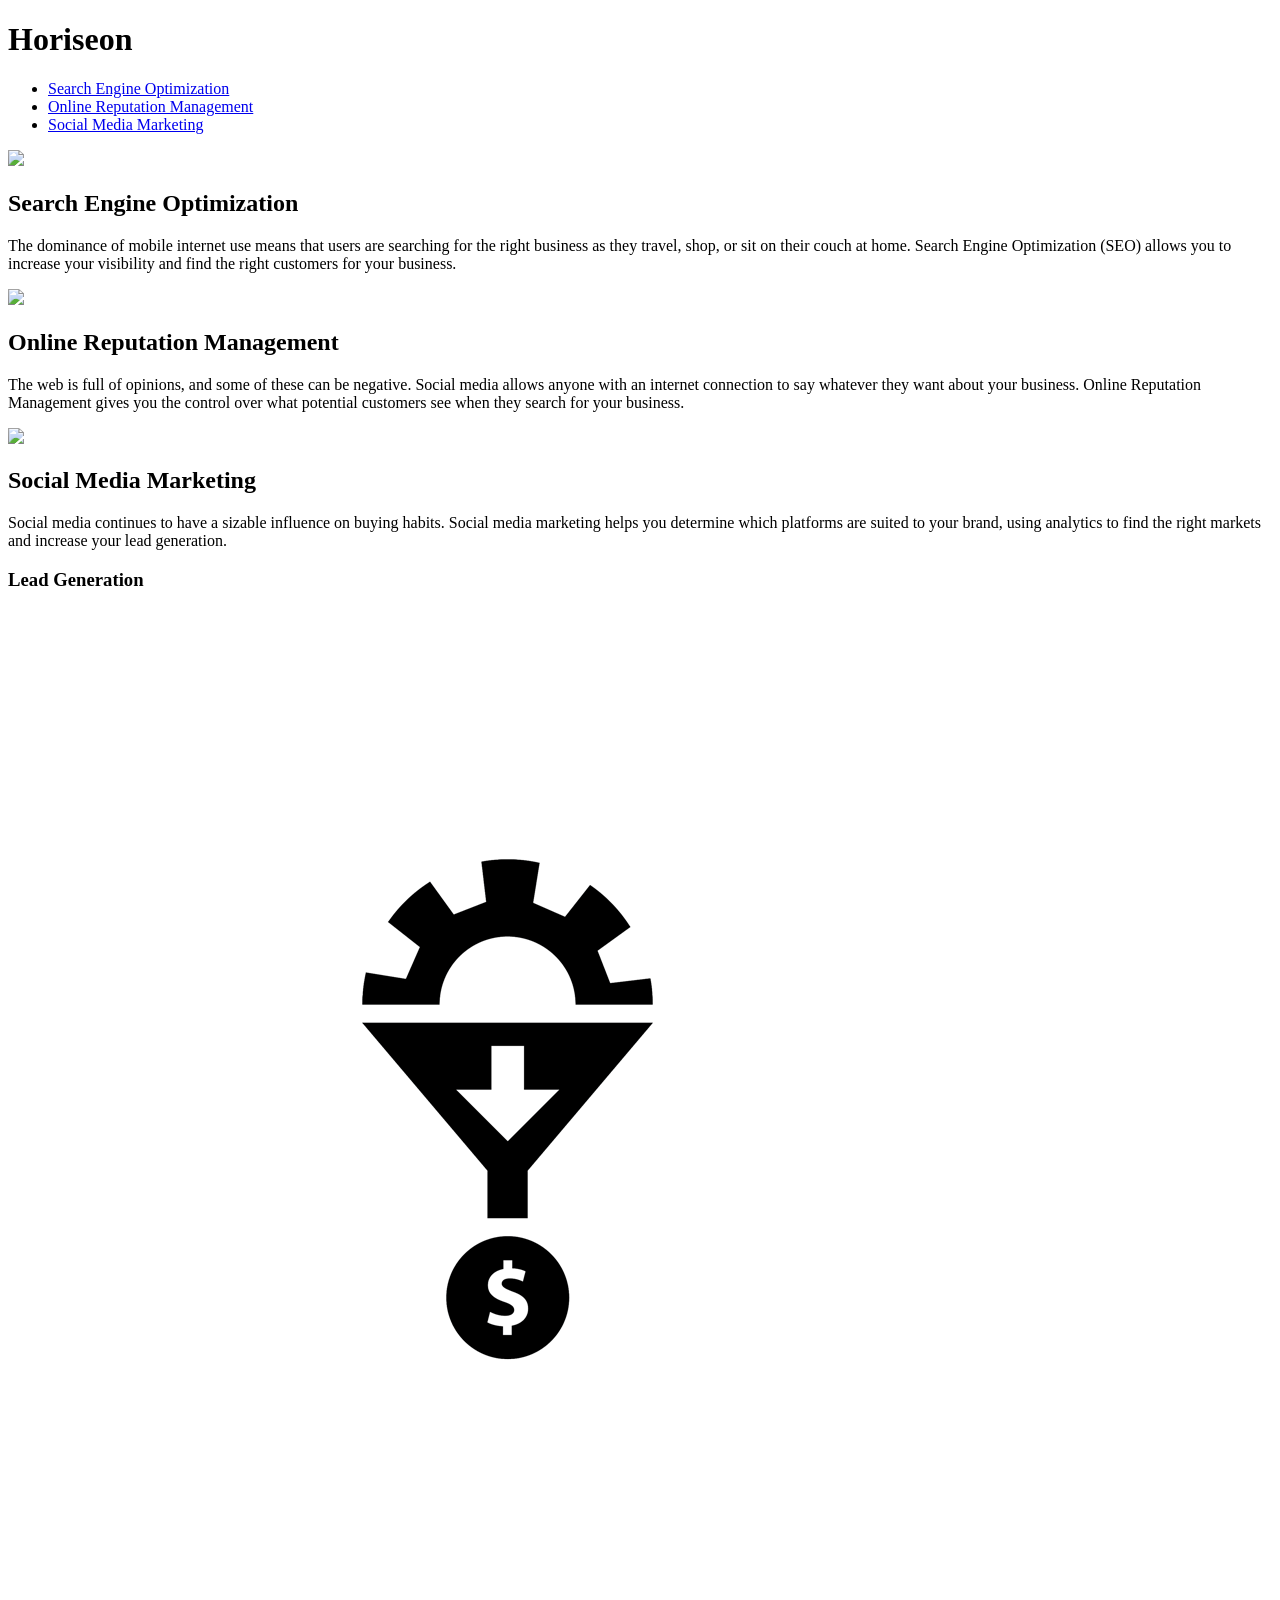
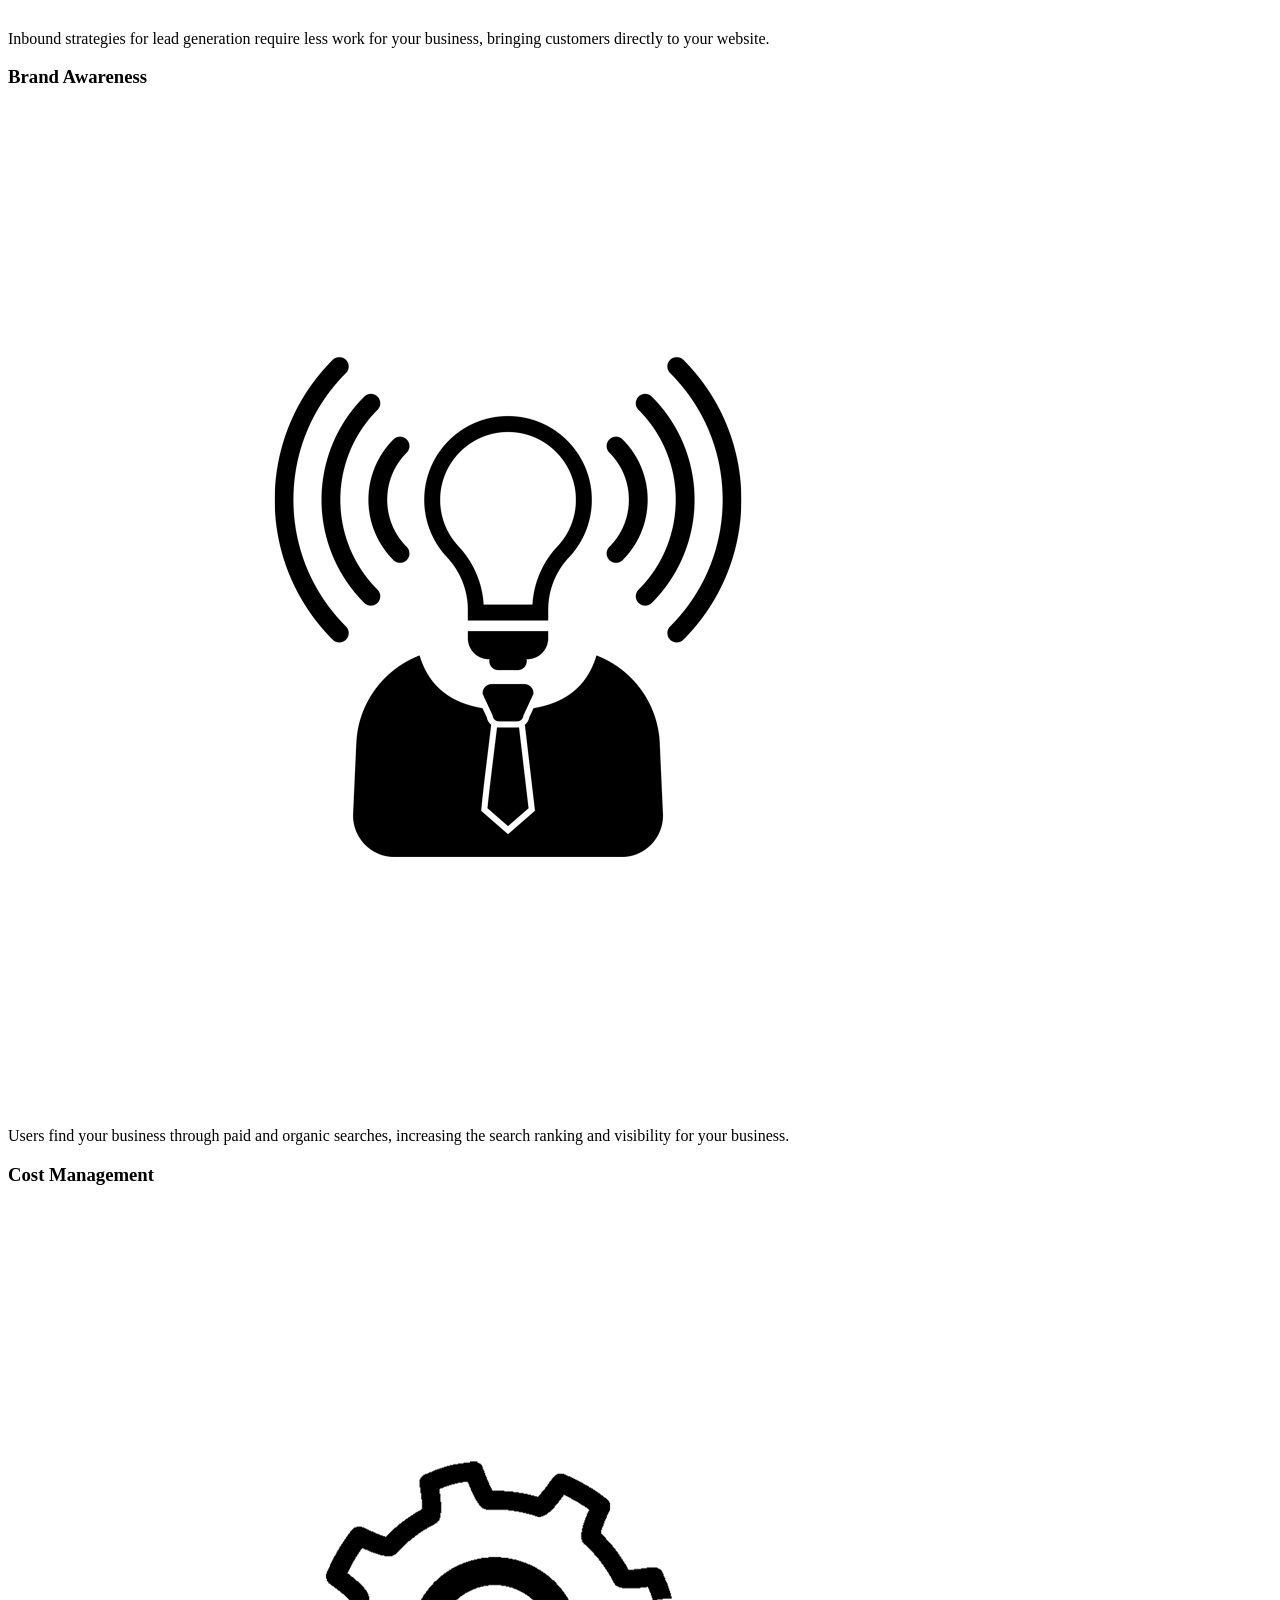
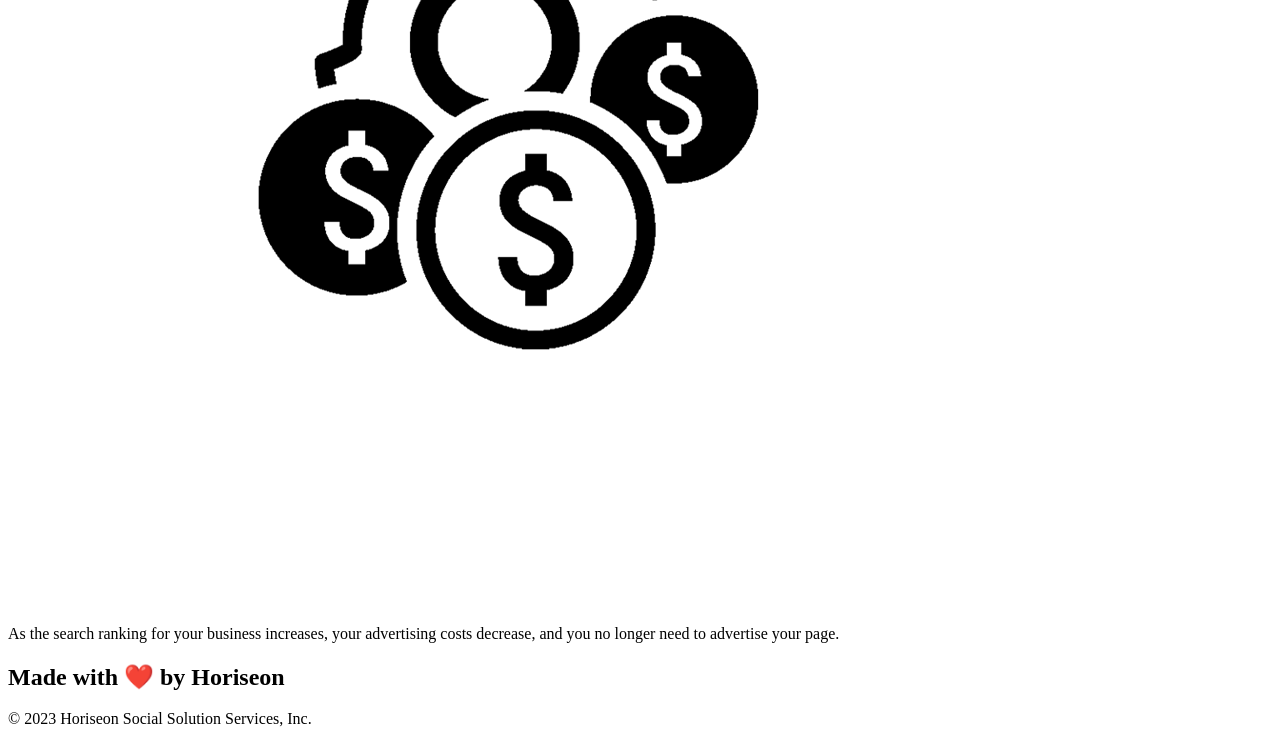
==== Develop/index.html @ 071df72b "add section 2, aside, footer" ====
<!DOCTYPE html>
<html lang="en-us">

<head>
    <meta charset="UTF-8" />
    <link rel="stylesheet" href="./assets/css/style.css">
    <title>website</title>
</head>

<body>
    <header class="header">
        <h1>Hori<span class="seo">seo</span>n</h1>
        <div>
            <ul>
                <li>
                    <a href="#search-engine-optimization">Search Engine Optimization</a>
                </li>
                <li>
                    <a href="#online-reputation-management">Online Reputation Management</a>
                </li>
                <li>
                    <a href="#social-media-marketing">Social Media Marketing</a>
                </li>
            </ul>
        </div>
    </header>
    <div class="hero"></div>
    <section class="content">
        <article class="search-engine-optimization">
            <img src="./assets/images/search-engine-optimization.jpg" class="float-left" />
            <h2>Search Engine Optimization</h2>
            <p>
                The dominance of mobile internet use means that users are searching for the right business as they travel, shop, or sit on their couch at home. Search Engine Optimization (SEO) allows you to increase your visibility and find the right customers for your business.
            </p>
        </article>
        <article id="online-reputation-management" class="online-reputation-management">
            <img src="./assets/images/online-reputation-management.jpg" class="float-right" />
            <h2>Online Reputation Management</h2>
            <p>
                The web is full of opinions, and some of these can be negative. Social media allows anyone with an internet connection to say whatever they want about your business. Online Reputation Management gives you the control over what potential customers see when they search for your business.
            </p>
        </article>
        <article id="social-media-marketing" class="social-media-marketing">
            <img src="./assets/images/social-media-marketing.jpg" class="float-left" />
            <h2>Social Media Marketing</h2>
            <p>
                Social media continues to have a sizable influence on buying habits. Social media marketing helps you determine which platforms are suited to your brand, using analytics to find the right markets and increase your lead generation.
            </p>
        </article>
    </section>
    <section class="benefits">
        <aside class="benefit-lead">
            <h3>Lead Generation</h3>
            <img src="./assets/images/lead-generation.png" />
            <p>
                Inbound strategies for lead generation require less work for your business, bringing customers directly to your website.
            </p>
        </aside>
        <aside class="benefit-brand">
            <h3>Brand Awareness</h3>
            <img src="./assets/images/brand-awareness.png" />
            <p>
                Users find your business through paid and organic searches, increasing the search ranking and visibility for your business.
            </p>
        </aside>
        <aside class="benefit-cost">
            <h3>Cost Management</h3>
            <img src="./assets/images/cost-management.png" />
            <p>
                As the search ranking for your business increases, your advertising costs decrease, and you no longer need to advertise your page.
            </p>
        </aside>
    </section>
    <footer class="footer">
        <h2>Made with ❤️️ by Horiseon</h2>
        <p>
            &copy; 2023 Horiseon Social Solution Services, Inc.
        </p>
    </footer>
</body>

</html>
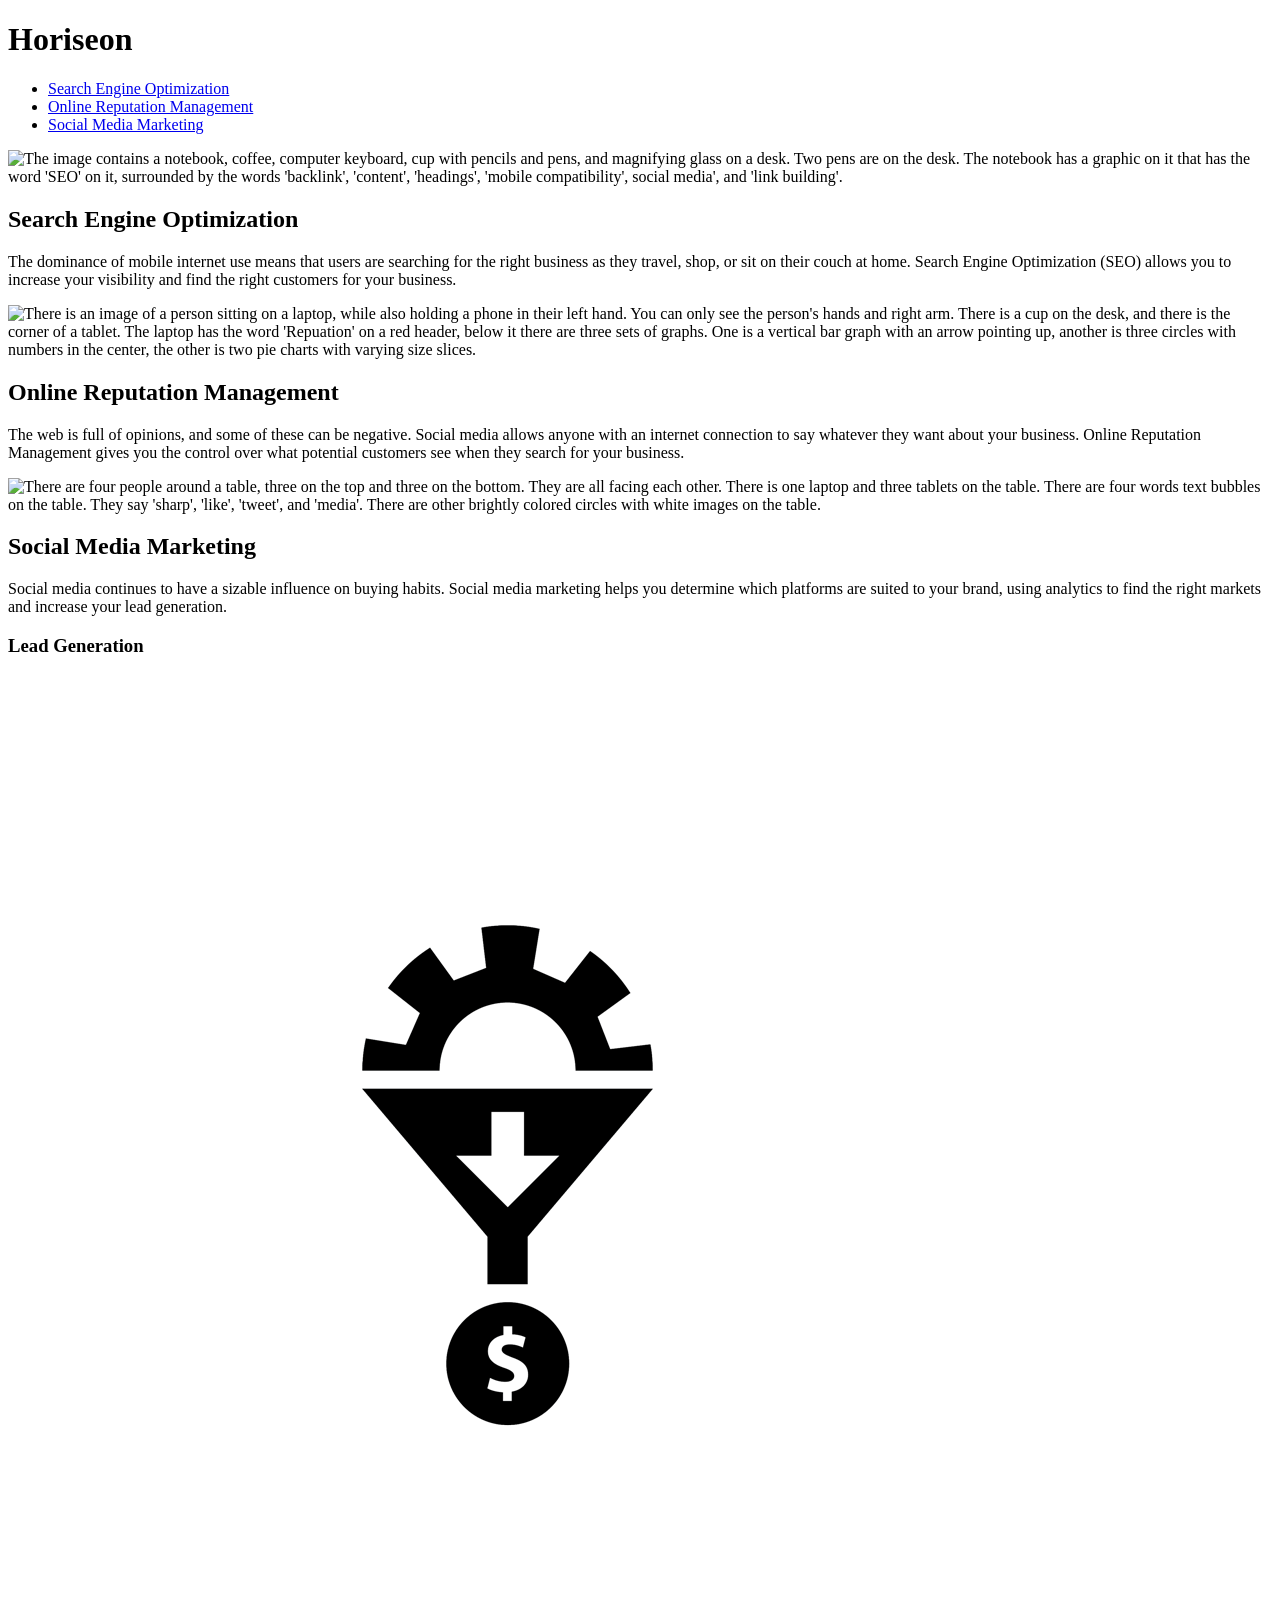
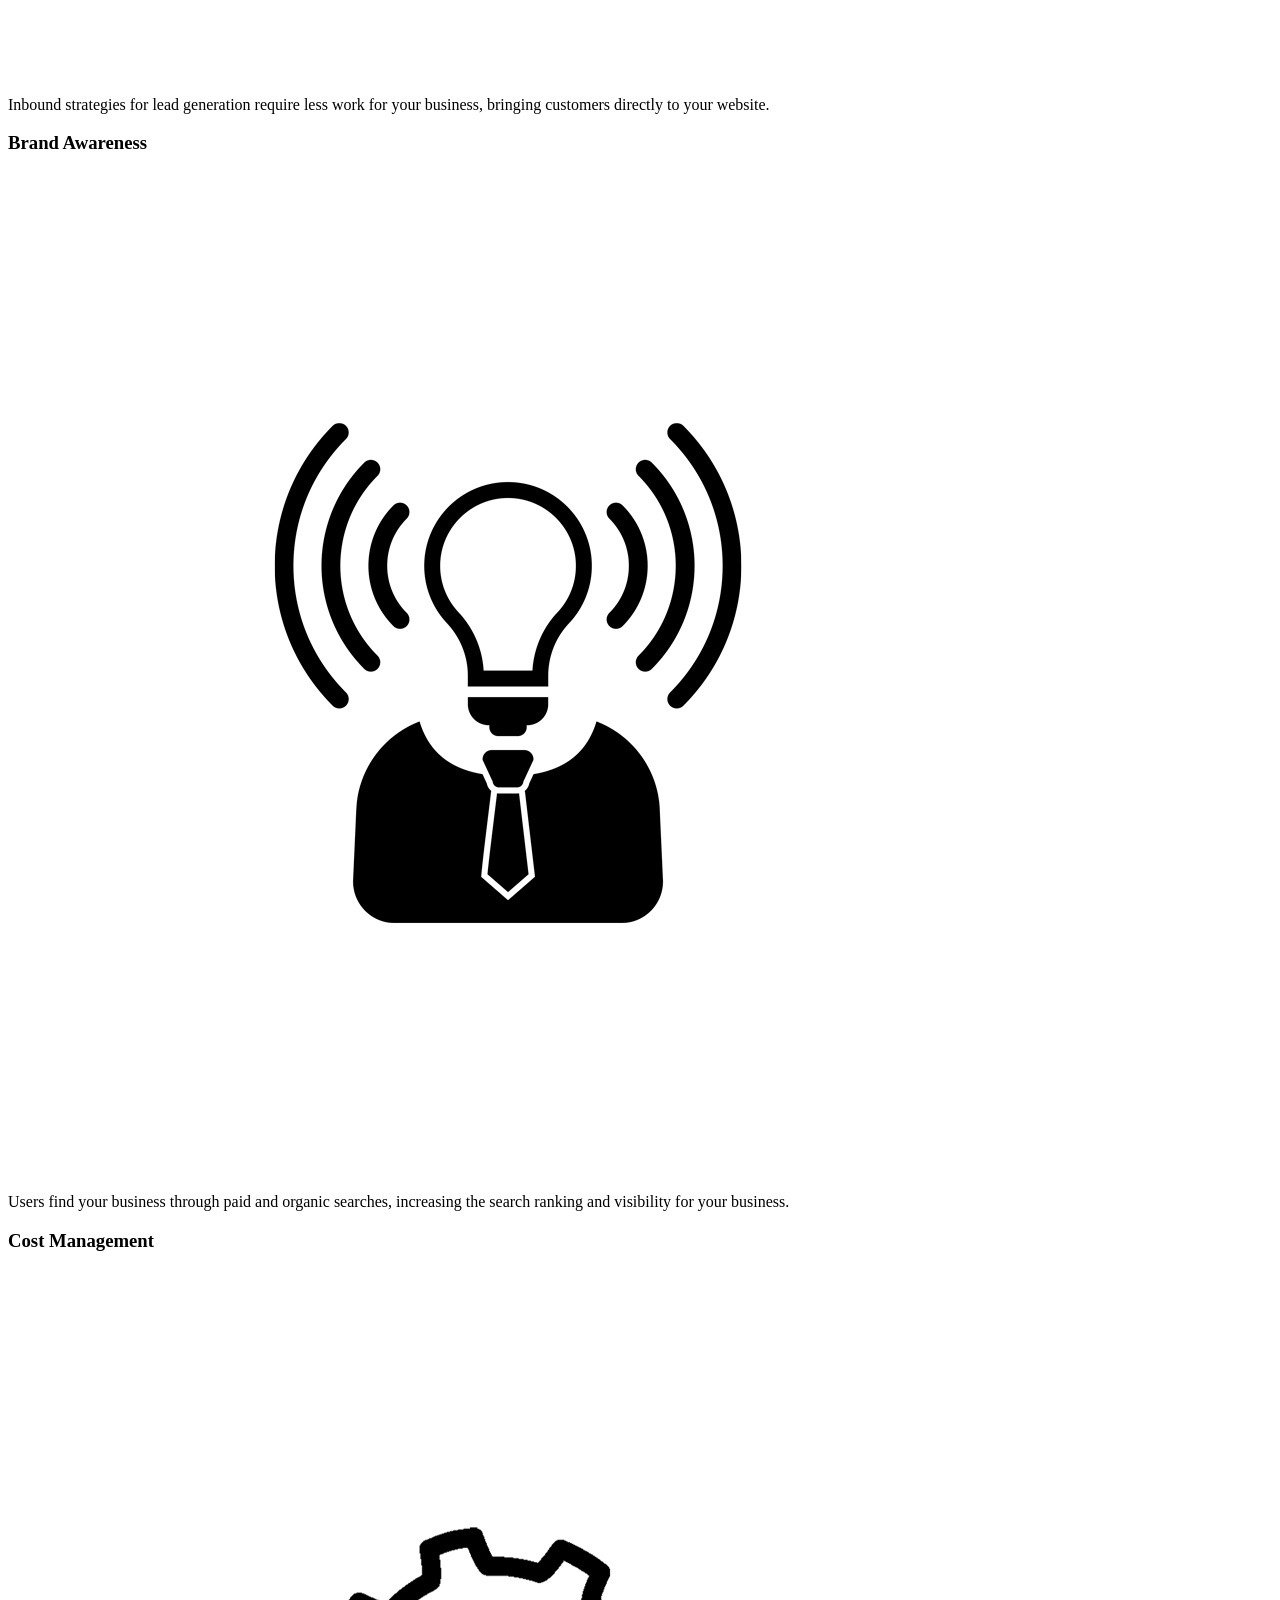
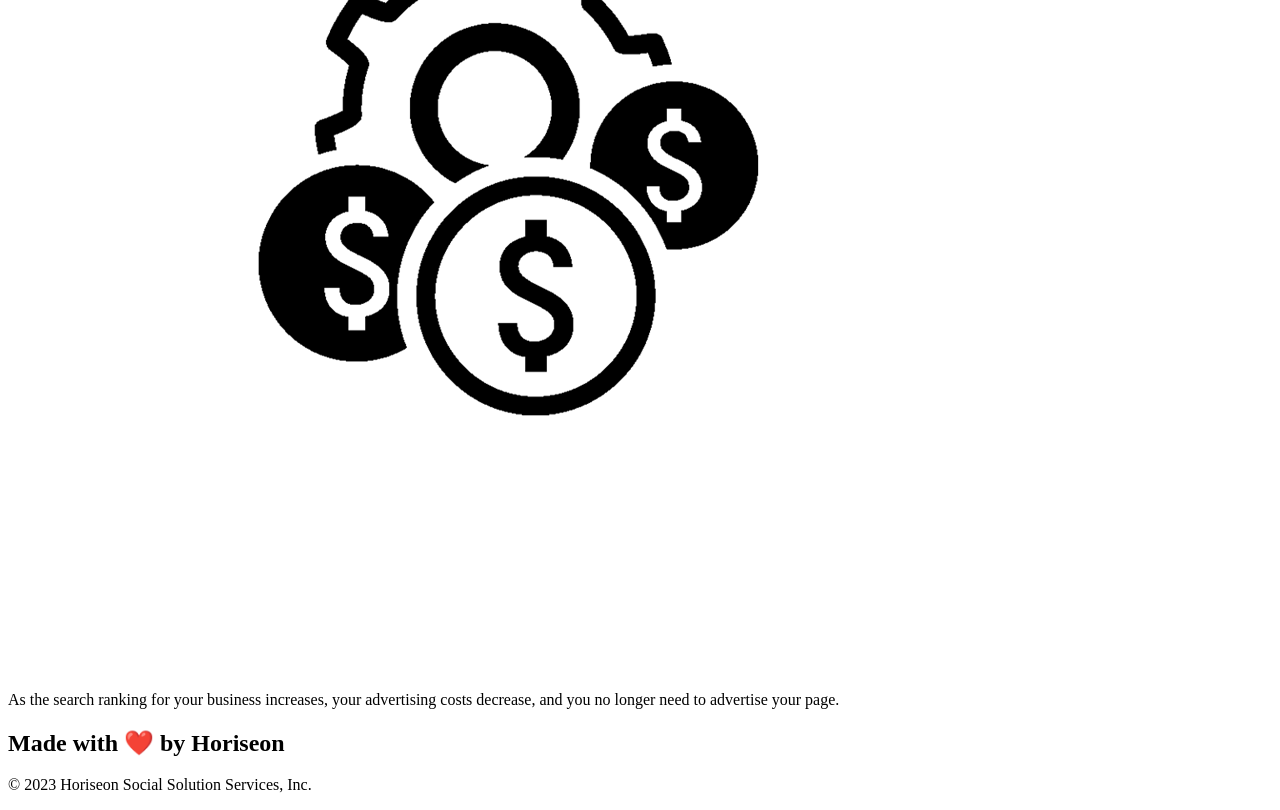
==== commit 580c4934: "add alt text for the middle section's images" ====
--- a/Develop/index.html
+++ b/Develop/index.html
@@ -24,24 +24,24 @@
             </ul>
         </div>
     </header>
-    <div class="hero"></div>
+    <figure class="hero"></figure>
     <section class="content">
         <article class="search-engine-optimization">
-            <img src="./assets/images/search-engine-optimization.jpg" class="float-left" />
+            <img src="./assets/images/search-engine-optimization.jpg" alt= "The image contains a notebook, coffee, computer keyboard, cup with pencils and pens, and magnifying glass on a desk. Two pens are on the desk. The notebook has a graphic on it that has the word 'SEO' on it, surrounded by the words 'backlink', 'content', 'headings', 'mobile compatibility', social media', and 'link building'." class="float-left" />
             <h2>Search Engine Optimization</h2>
             <p>
                 The dominance of mobile internet use means that users are searching for the right business as they travel, shop, or sit on their couch at home. Search Engine Optimization (SEO) allows you to increase your visibility and find the right customers for your business.
             </p>
         </article>
         <article id="online-reputation-management" class="online-reputation-management">
-            <img src="./assets/images/online-reputation-management.jpg" class="float-right" />
+            <img src="./assets/images/online-reputation-management.jpg" alt= "There is an image of a person sitting on a laptop, while also holding a phone in their left hand. You can only see the person's hands and right arm. There is a cup on the desk, and there is the corner of a tablet. The laptop has the word 'Repuation' on a red header, below it there are three sets of graphs. One is a vertical bar graph with an arrow pointing up, another is three circles with numbers in the center, the other is two pie charts with varying size slices." class="float-right" />
             <h2>Online Reputation Management</h2>
             <p>
                 The web is full of opinions, and some of these can be negative. Social media allows anyone with an internet connection to say whatever they want about your business. Online Reputation Management gives you the control over what potential customers see when they search for your business.
             </p>
         </article>
         <article id="social-media-marketing" class="social-media-marketing">
-            <img src="./assets/images/social-media-marketing.jpg" class="float-left" />
+            <img src="./assets/images/social-media-marketing.jpg" alt= "There are four people around a table, three on the top and three on the bottom. They are all facing each other. There is one laptop and three tablets on the table. There are four words text bubbles on the table. They say 'sharp', 'like', 'tweet', and 'media'. There are other brightly colored circles with white images on the table." class="float-left" />
             <h2>Social Media Marketing</h2>
             <p>
                 Social media continues to have a sizable influence on buying habits. Social media marketing helps you determine which platforms are suited to your brand, using analytics to find the right markets and increase your lead generation.
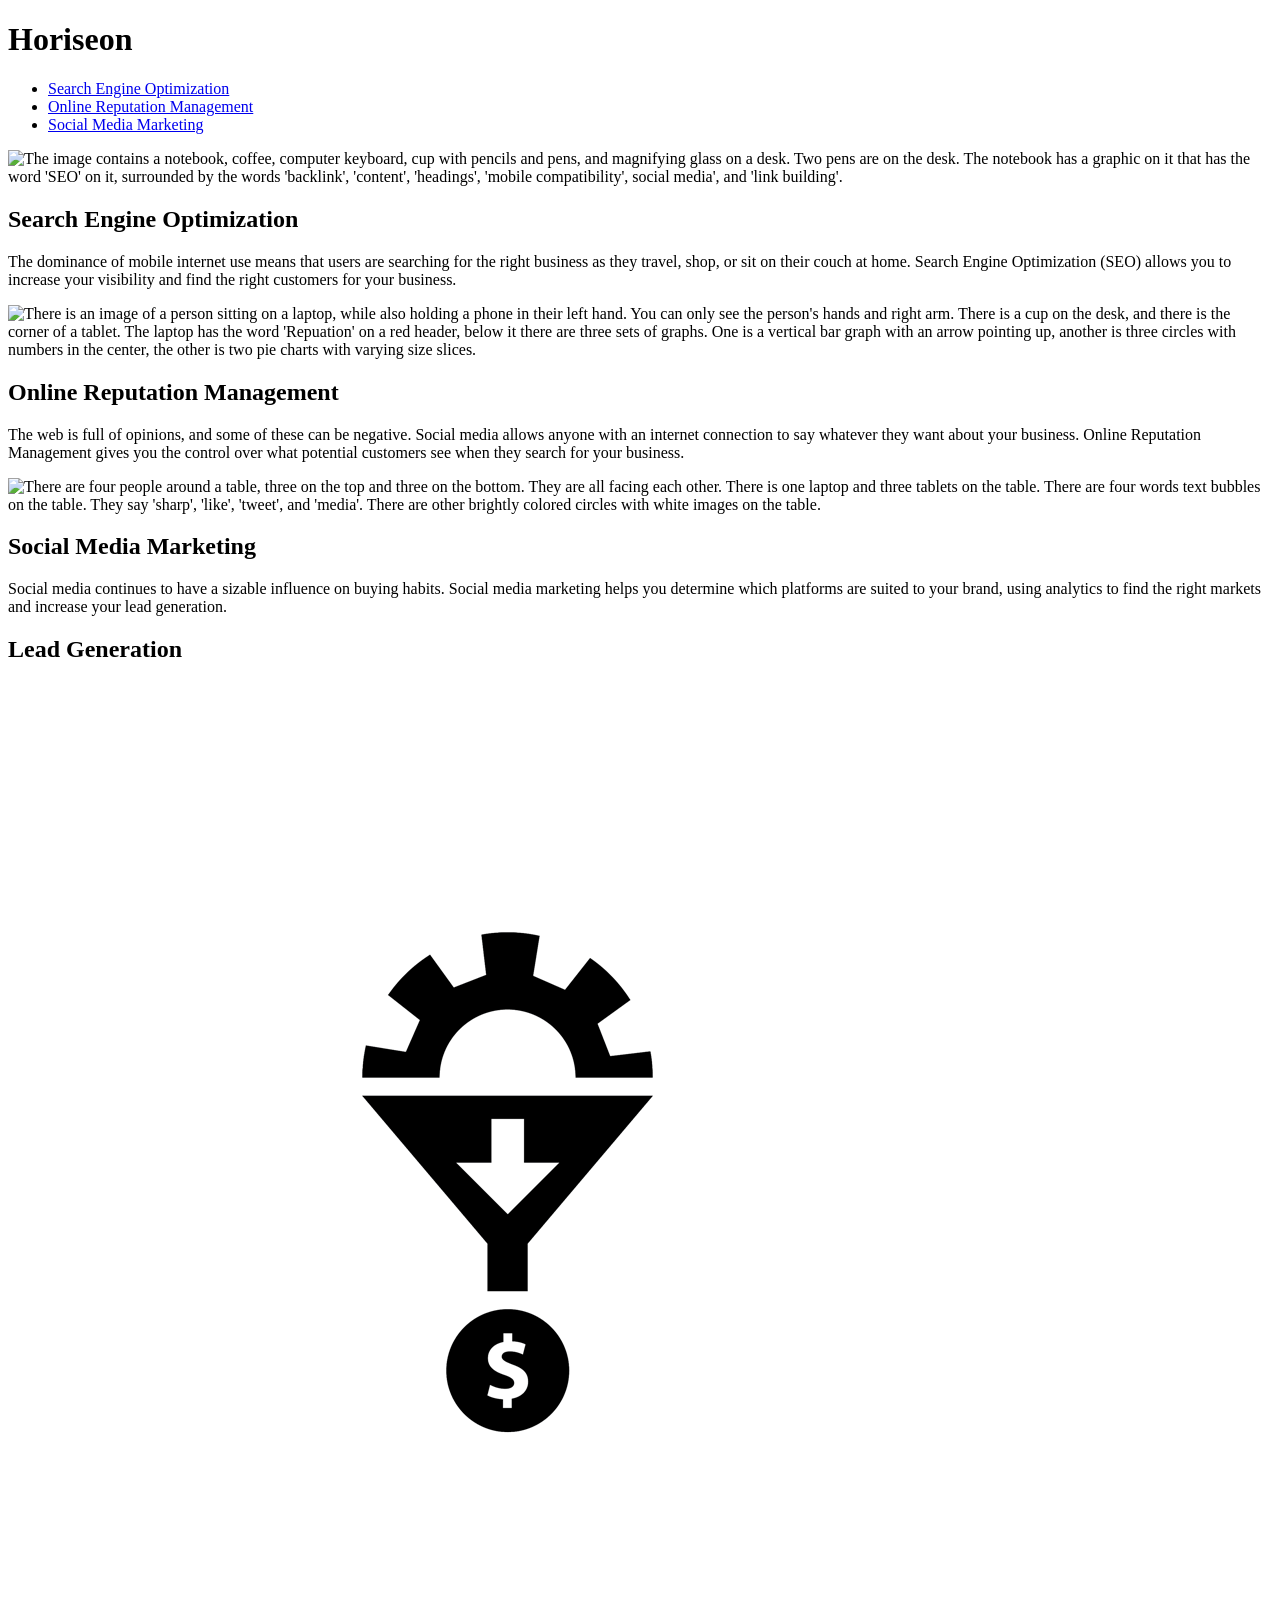
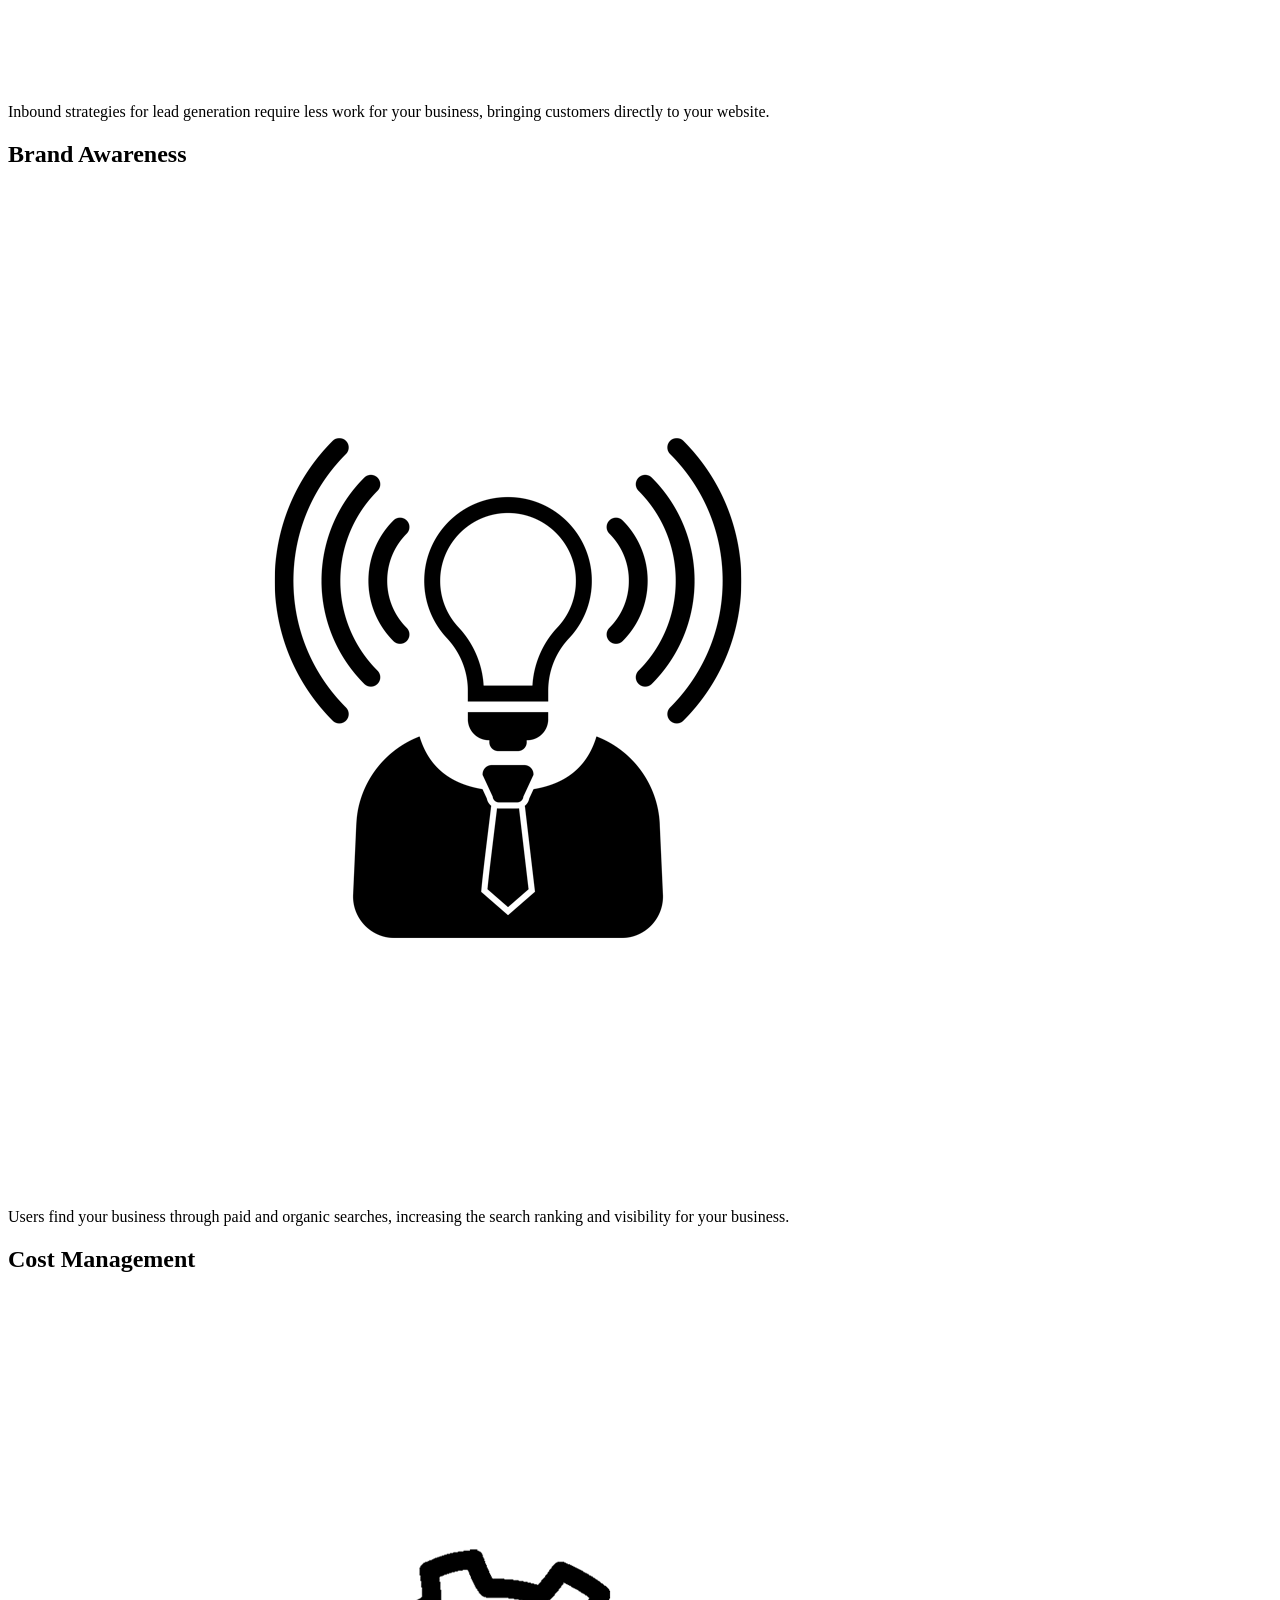
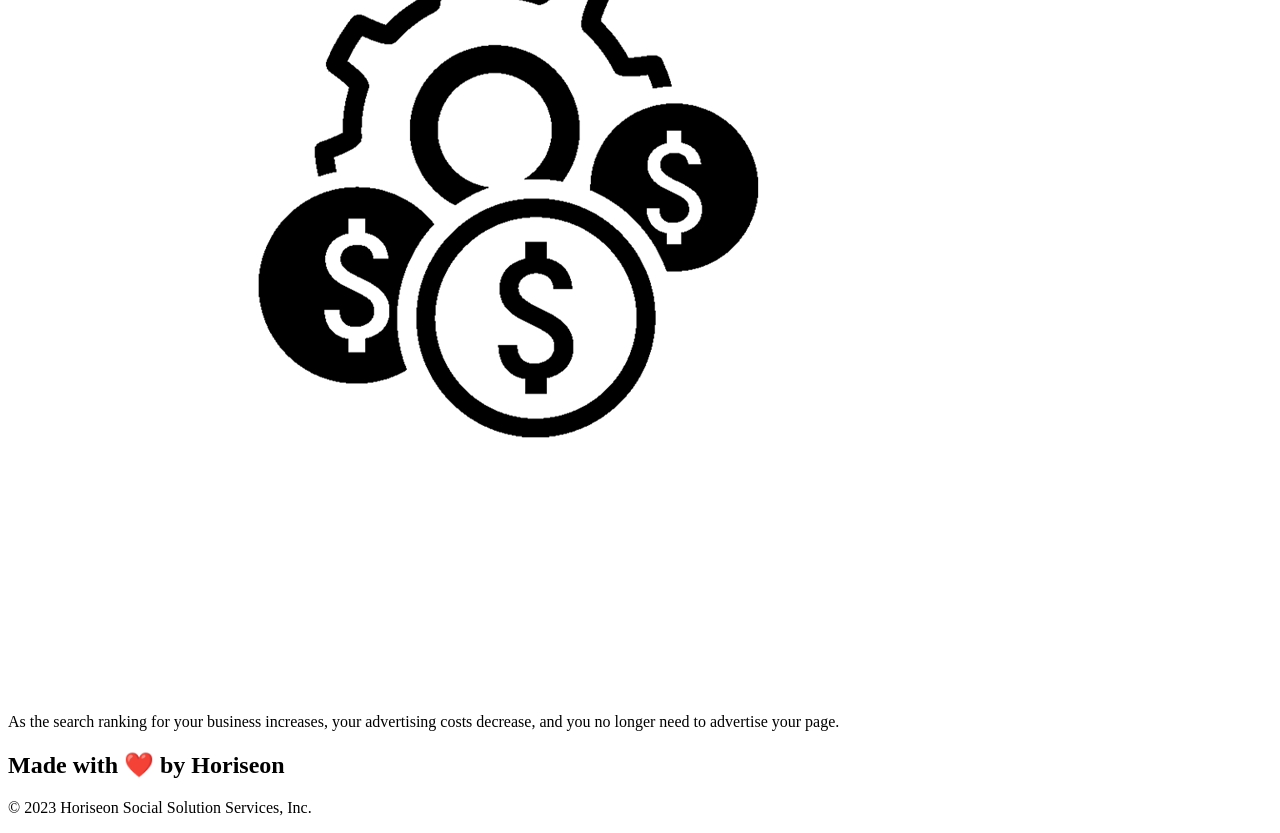
==== commit 2ef2bfe4: "change headings in asside to h2 to match sequence, change word 'image' to 'icon', change title to 'H" ====
--- a/Develop/index.html
+++ b/Develop/index.html
@@ -4,7 +4,7 @@
 <head>
     <meta charset="UTF-8" />
     <link rel="stylesheet" href="./assets/css/style.css">
-    <title>website</title>
+    <title>Horiseon Management</title>
 </head>
 
 <body>
@@ -26,22 +26,22 @@
     </header>
     <figure class="hero"></figure>
     <section class="content">
-        <article class="search-engine-optimization">
-            <img src="./assets/images/search-engine-optimization.jpg" alt= "The image contains a notebook, coffee, computer keyboard, cup with pencils and pens, and magnifying glass on a desk. Two pens are on the desk. The notebook has a graphic on it that has the word 'SEO' on it, surrounded by the words 'backlink', 'content', 'headings', 'mobile compatibility', social media', and 'link building'." class="float-left" />
+        <article  id="online-reputation-management" class="search-engine-optimization">
+            <img src="./assets/images/search-engine-optimization.jpg" alt="The image contains a notebook, coffee, computer keyboard, cup with pencils and pens, and magnifying glass on a desk. Two pens are on the desk. The notebook has a graphic on it that has the word 'SEO' on it, surrounded by the words 'backlink', 'content', 'headings', 'mobile compatibility', social media', and 'link building'." class="float-left" />
             <h2>Search Engine Optimization</h2>
             <p>
                 The dominance of mobile internet use means that users are searching for the right business as they travel, shop, or sit on their couch at home. Search Engine Optimization (SEO) allows you to increase your visibility and find the right customers for your business.
             </p>
         </article>
         <article id="online-reputation-management" class="online-reputation-management">
-            <img src="./assets/images/online-reputation-management.jpg" alt= "There is an image of a person sitting on a laptop, while also holding a phone in their left hand. You can only see the person's hands and right arm. There is a cup on the desk, and there is the corner of a tablet. The laptop has the word 'Repuation' on a red header, below it there are three sets of graphs. One is a vertical bar graph with an arrow pointing up, another is three circles with numbers in the center, the other is two pie charts with varying size slices." class="float-right" />
+            <img src="./assets/images/online-reputation-management.jpg" alt="There is an image of a person sitting on a laptop, while also holding a phone in their left hand. You can only see the person's hands and right arm. There is a cup on the desk, and there is the corner of a tablet. The laptop has the word 'Repuation' on a red header, below it there are three sets of graphs. One is a vertical bar graph with an arrow pointing up, another is three circles with numbers in the center, the other is two pie charts with varying size slices." class="float-right" />
             <h2>Online Reputation Management</h2>
             <p>
                 The web is full of opinions, and some of these can be negative. Social media allows anyone with an internet connection to say whatever they want about your business. Online Reputation Management gives you the control over what potential customers see when they search for your business.
             </p>
         </article>
         <article id="social-media-marketing" class="social-media-marketing">
-            <img src="./assets/images/social-media-marketing.jpg" alt= "There are four people around a table, three on the top and three on the bottom. They are all facing each other. There is one laptop and three tablets on the table. There are four words text bubbles on the table. They say 'sharp', 'like', 'tweet', and 'media'. There are other brightly colored circles with white images on the table." class="float-left" />
+            <img src="./assets/images/social-media-marketing.jpg" alt="There are four people around a table, three on the top and three on the bottom. They are all facing each other. There is one laptop and three tablets on the table. There are four words text bubbles on the table. They say 'sharp', 'like', 'tweet', and 'media'. There are other brightly colored circles with white images on the table." class="float-left" />
             <h2>Social Media Marketing</h2>
             <p>
                 Social media continues to have a sizable influence on buying habits. Social media marketing helps you determine which platforms are suited to your brand, using analytics to find the right markets and increase your lead generation.
@@ -50,22 +50,22 @@
     </section>
     <section class="benefits">
         <aside class="benefit-lead">
-            <h3>Lead Generation</h3>
-            <img src="./assets/images/lead-generation.png" />
+            <h2>Lead Generation</h2>
+            <img src="./assets/images/lead-generation.png" alt="The icon is a black graphic on a blue background that shows half a cogg over a funnel that has a downwards arrow inside. There is a small circle underneath with a dollar sign inside of it."/>
             <p>
                 Inbound strategies for lead generation require less work for your business, bringing customers directly to your website.
             </p>
         </aside>
         <aside class="benefit-brand">
-            <h3>Brand Awareness</h3>
-            <img src="./assets/images/brand-awareness.png" />
+            <h2>Brand Awareness</h2>
+            <img src="./assets/images/brand-awareness.png" alt="The icon is a black graphic on a blue background. It is of a person wearing a tie with a lightbulb for a head. There are sound waves radiationg out of both sides of the lightbulb."/>
             <p>
                 Users find your business through paid and organic searches, increasing the search ranking and visibility for your business.
             </p>
         </aside>
         <aside class="benefit-cost">
-            <h3>Cost Management</h3>
-            <img src="./assets/images/cost-management.png" />
+            <h2>Cost Management</h2>
+            <img src="./assets/images/cost-management.png" alt="The icon is a black graphic on a blue background. There is two thirds of a cogg in front of three circles. The circle on the left is filled in with a dollar sign inside, the circle in the middle is the outline of a circle with a black dollar sign inside, the circle on the right is a solid circle with a dollar sign in the middle. The circles overlap slightly."/>
             <p>
                 As the search ranking for your business increases, your advertising costs decrease, and you no longer need to advertise your page.
             </p>
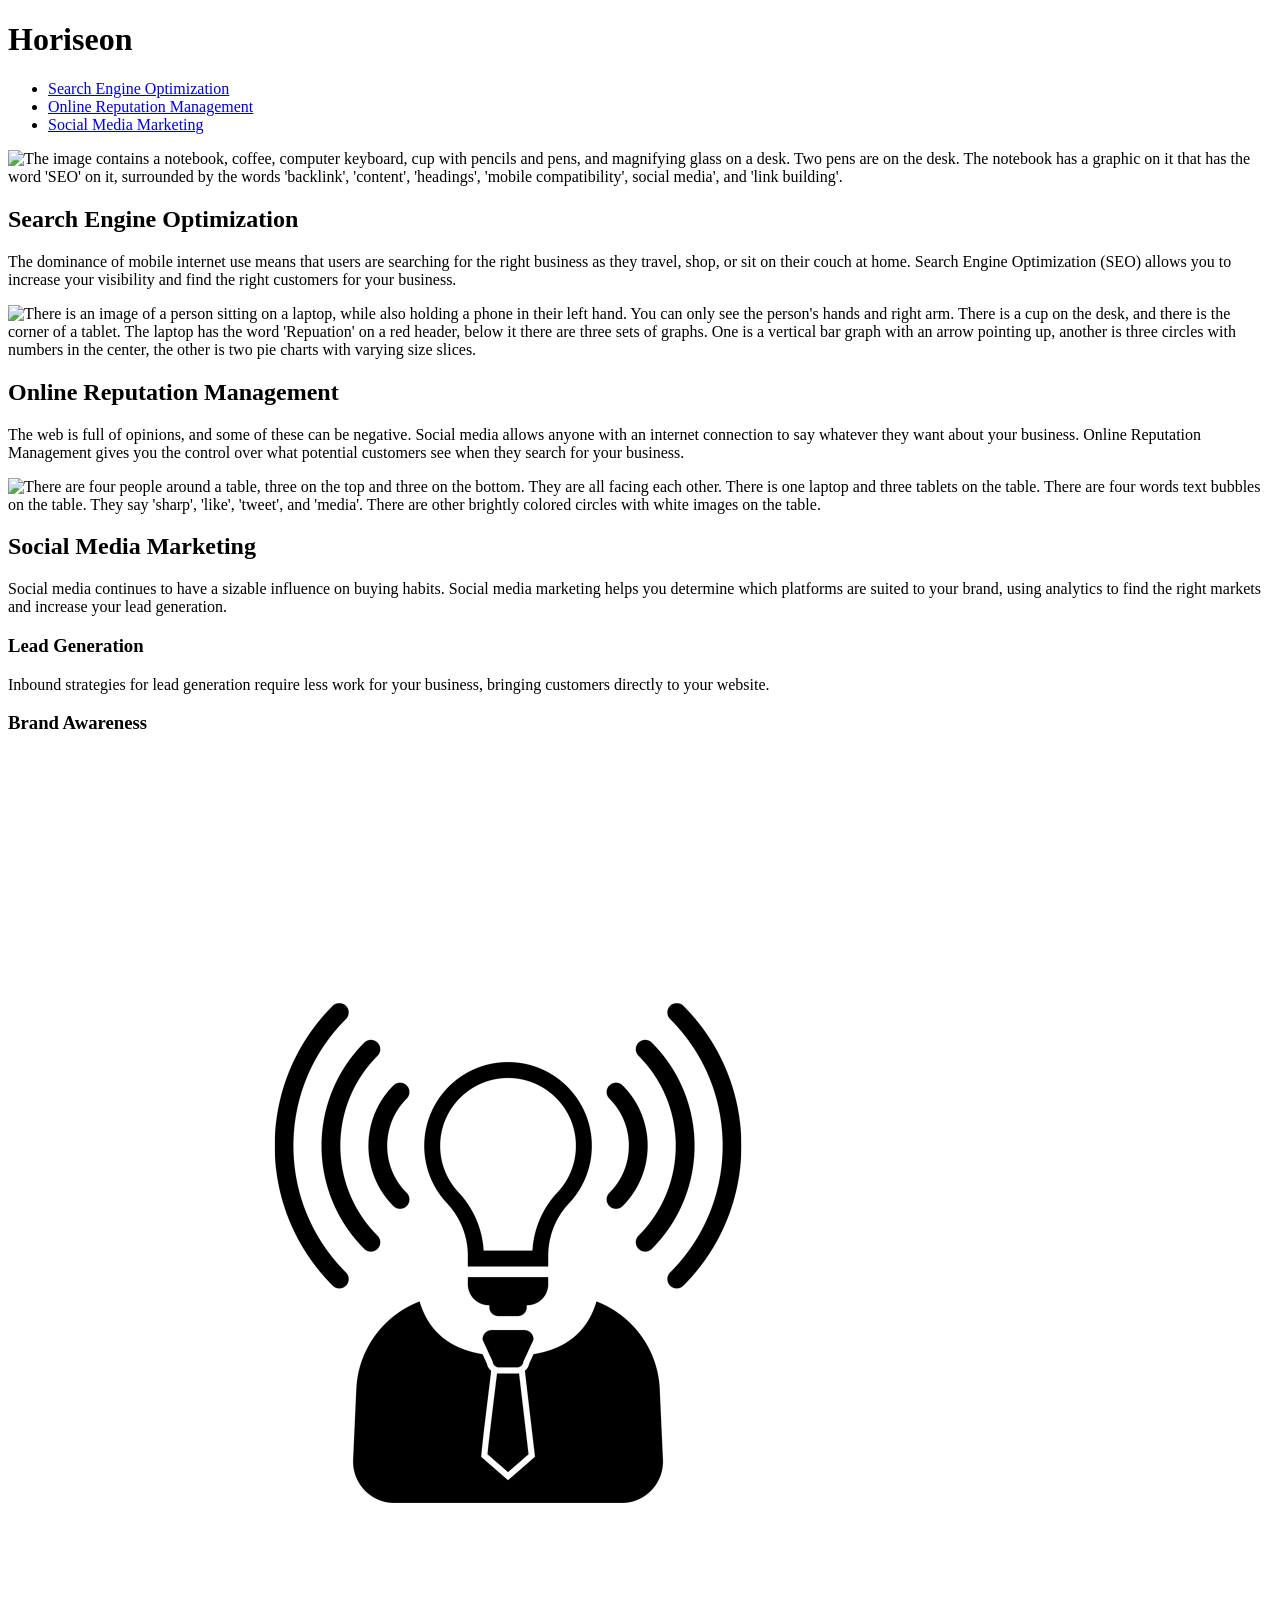
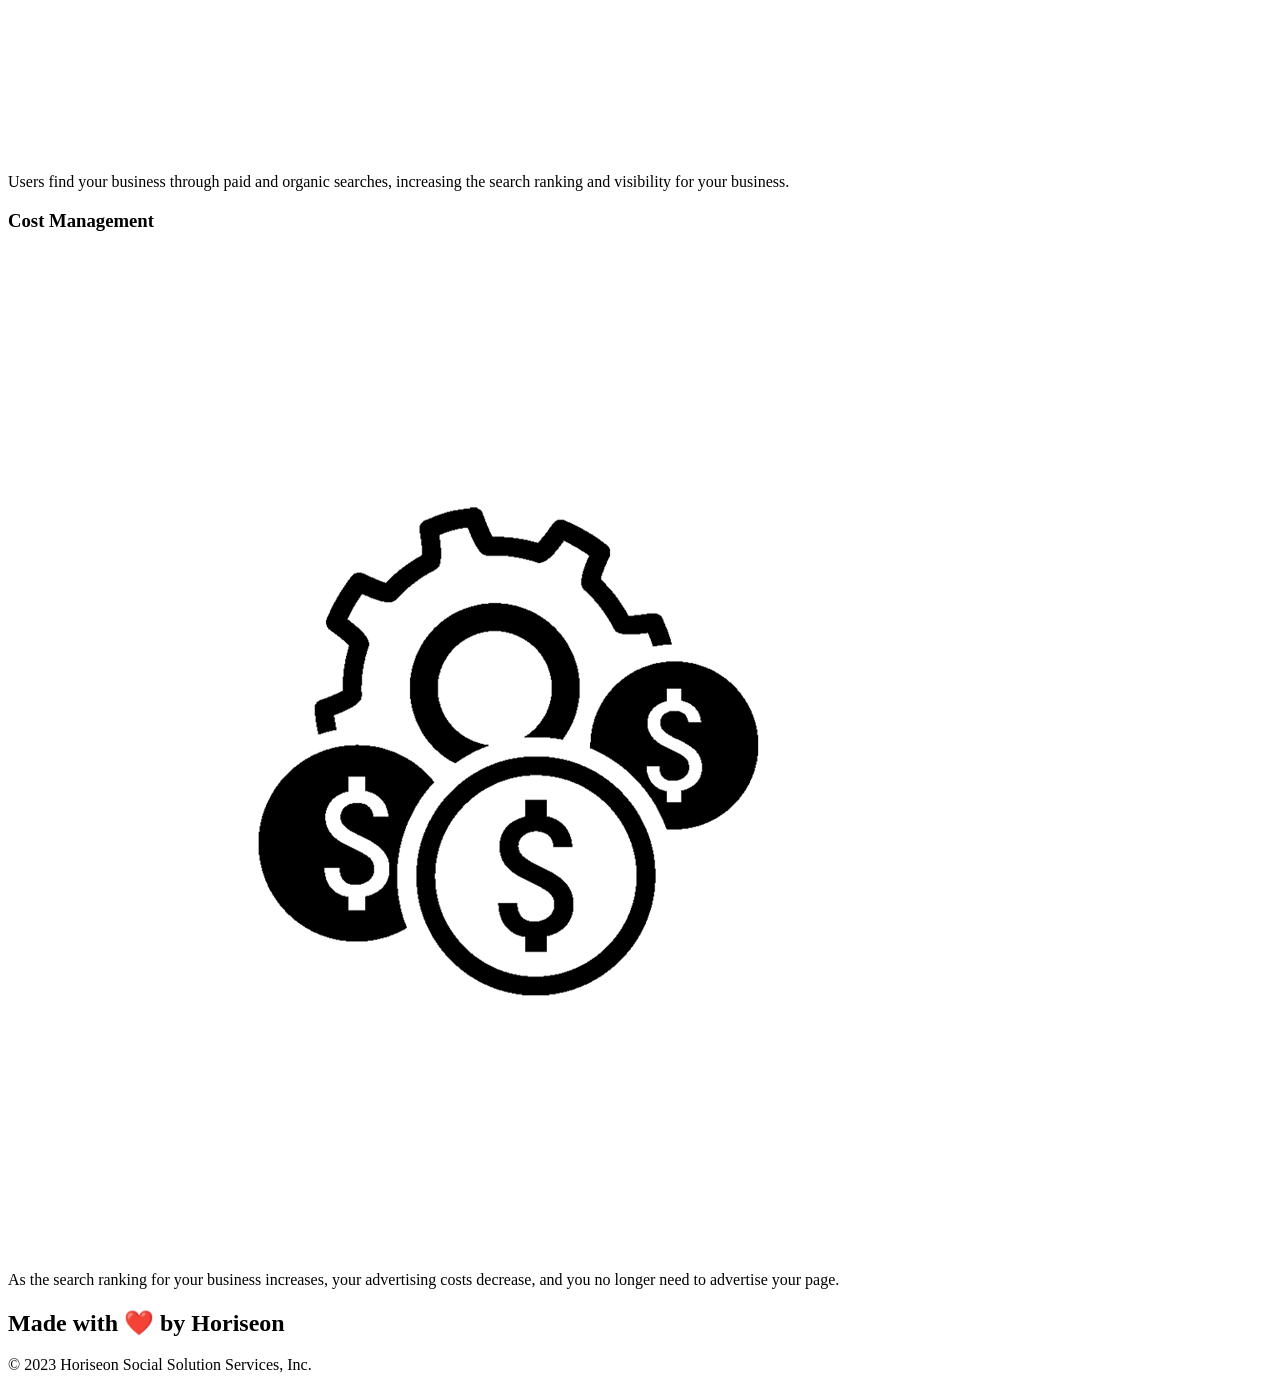
==== commit 06d8339d: "change headings back to h3 after looking at example image" ====
--- a/Develop/index.html
+++ b/Develop/index.html
@@ -50,21 +50,20 @@
     </section>
     <section class="benefits">
         <aside class="benefit-lead">
-            <h2>Lead Generation</h2>
-            <img src="./assets/images/lead-generation.png" alt="The icon is a black graphic on a blue background that shows half a cogg over a funnel that has a downwards arrow inside. There is a small circle underneath with a dollar sign inside of it."/>
+            <h3>Lead Generation</h3>
             <p>
                 Inbound strategies for lead generation require less work for your business, bringing customers directly to your website.
             </p>
         </aside>
         <aside class="benefit-brand">
-            <h2>Brand Awareness</h2>
+            <h3>Brand Awareness</h3>
             <img src="./assets/images/brand-awareness.png" alt="The icon is a black graphic on a blue background. It is of a person wearing a tie with a lightbulb for a head. There are sound waves radiationg out of both sides of the lightbulb."/>
             <p>
                 Users find your business through paid and organic searches, increasing the search ranking and visibility for your business.
             </p>
         </aside>
         <aside class="benefit-cost">
-            <h2>Cost Management</h2>
+            <h3>Cost Management</h3>
             <img src="./assets/images/cost-management.png" alt="The icon is a black graphic on a blue background. There is two thirds of a cogg in front of three circles. The circle on the left is filled in with a dollar sign inside, the circle in the middle is the outline of a circle with a black dollar sign inside, the circle on the right is a solid circle with a dollar sign in the middle. The circles overlap slightly."/>
             <p>
                 As the search ranking for your business increases, your advertising costs decrease, and you no longer need to advertise your page.
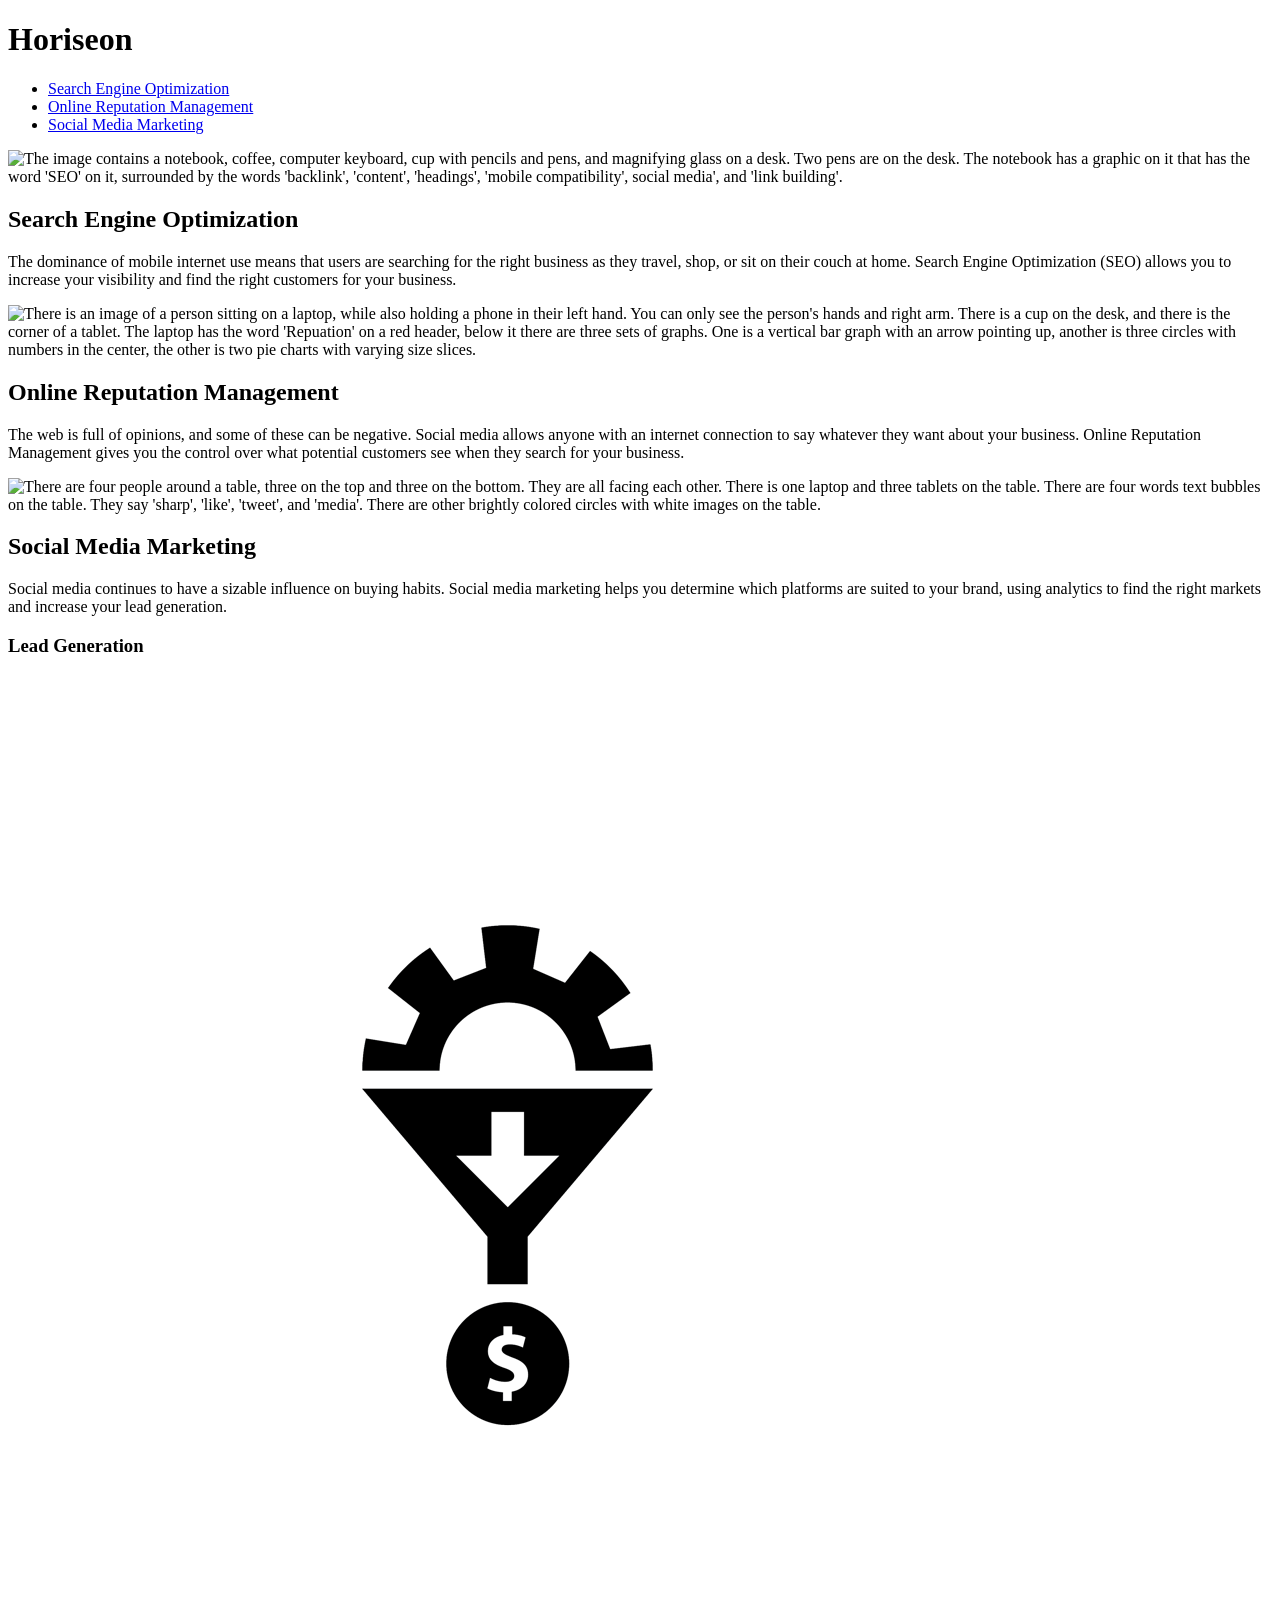
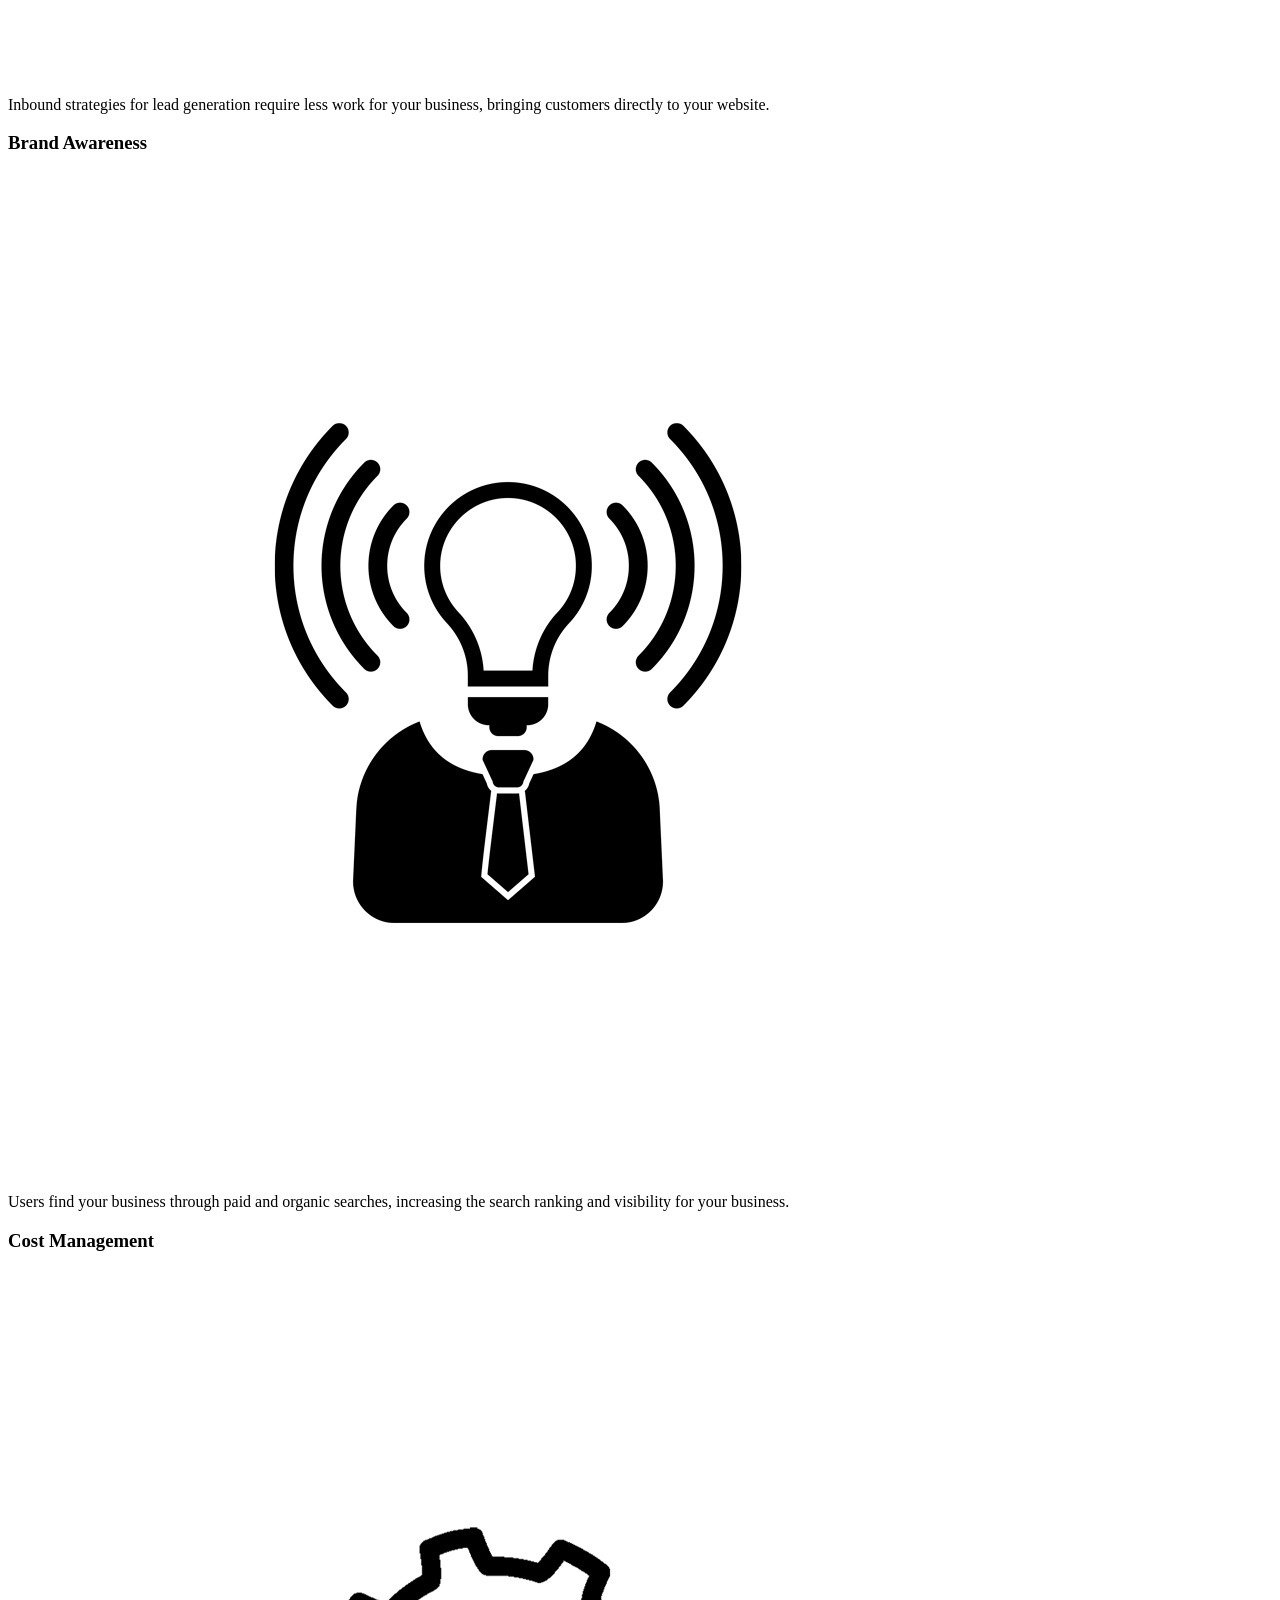
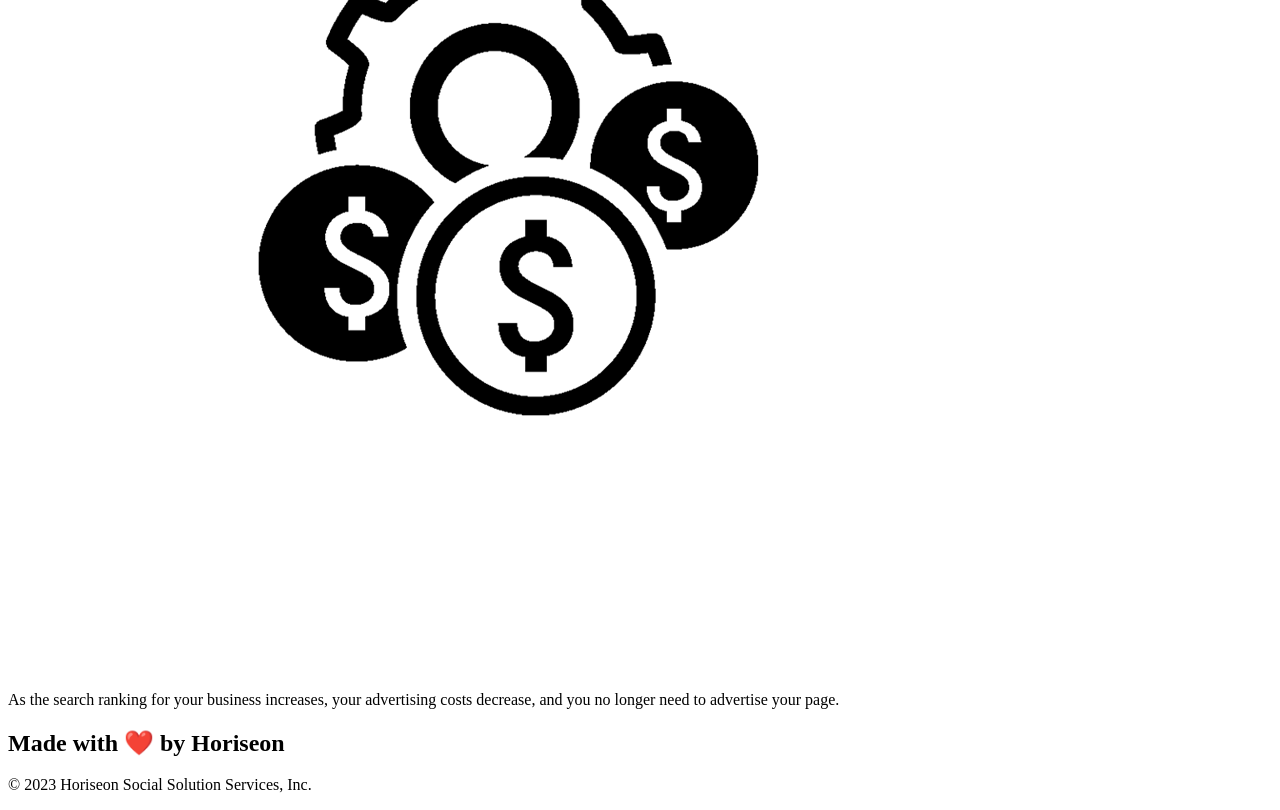
==== commit 646d14bc: "return deleted image" ====
--- a/Develop/index.html
+++ b/Develop/index.html
@@ -51,6 +51,7 @@
     <section class="benefits">
         <aside class="benefit-lead">
             <h3>Lead Generation</h3>
+            <img src="./assets/images/lead-generation.png" alt="The icon is a black graphic on a blue background that shows half a cogg over a funnel that has a downwards arrow inside. There is a small circle underneath with a dollar sign inside of it."/>
             <p>
                 Inbound strategies for lead generation require less work for your business, bringing customers directly to your website.
             </p>
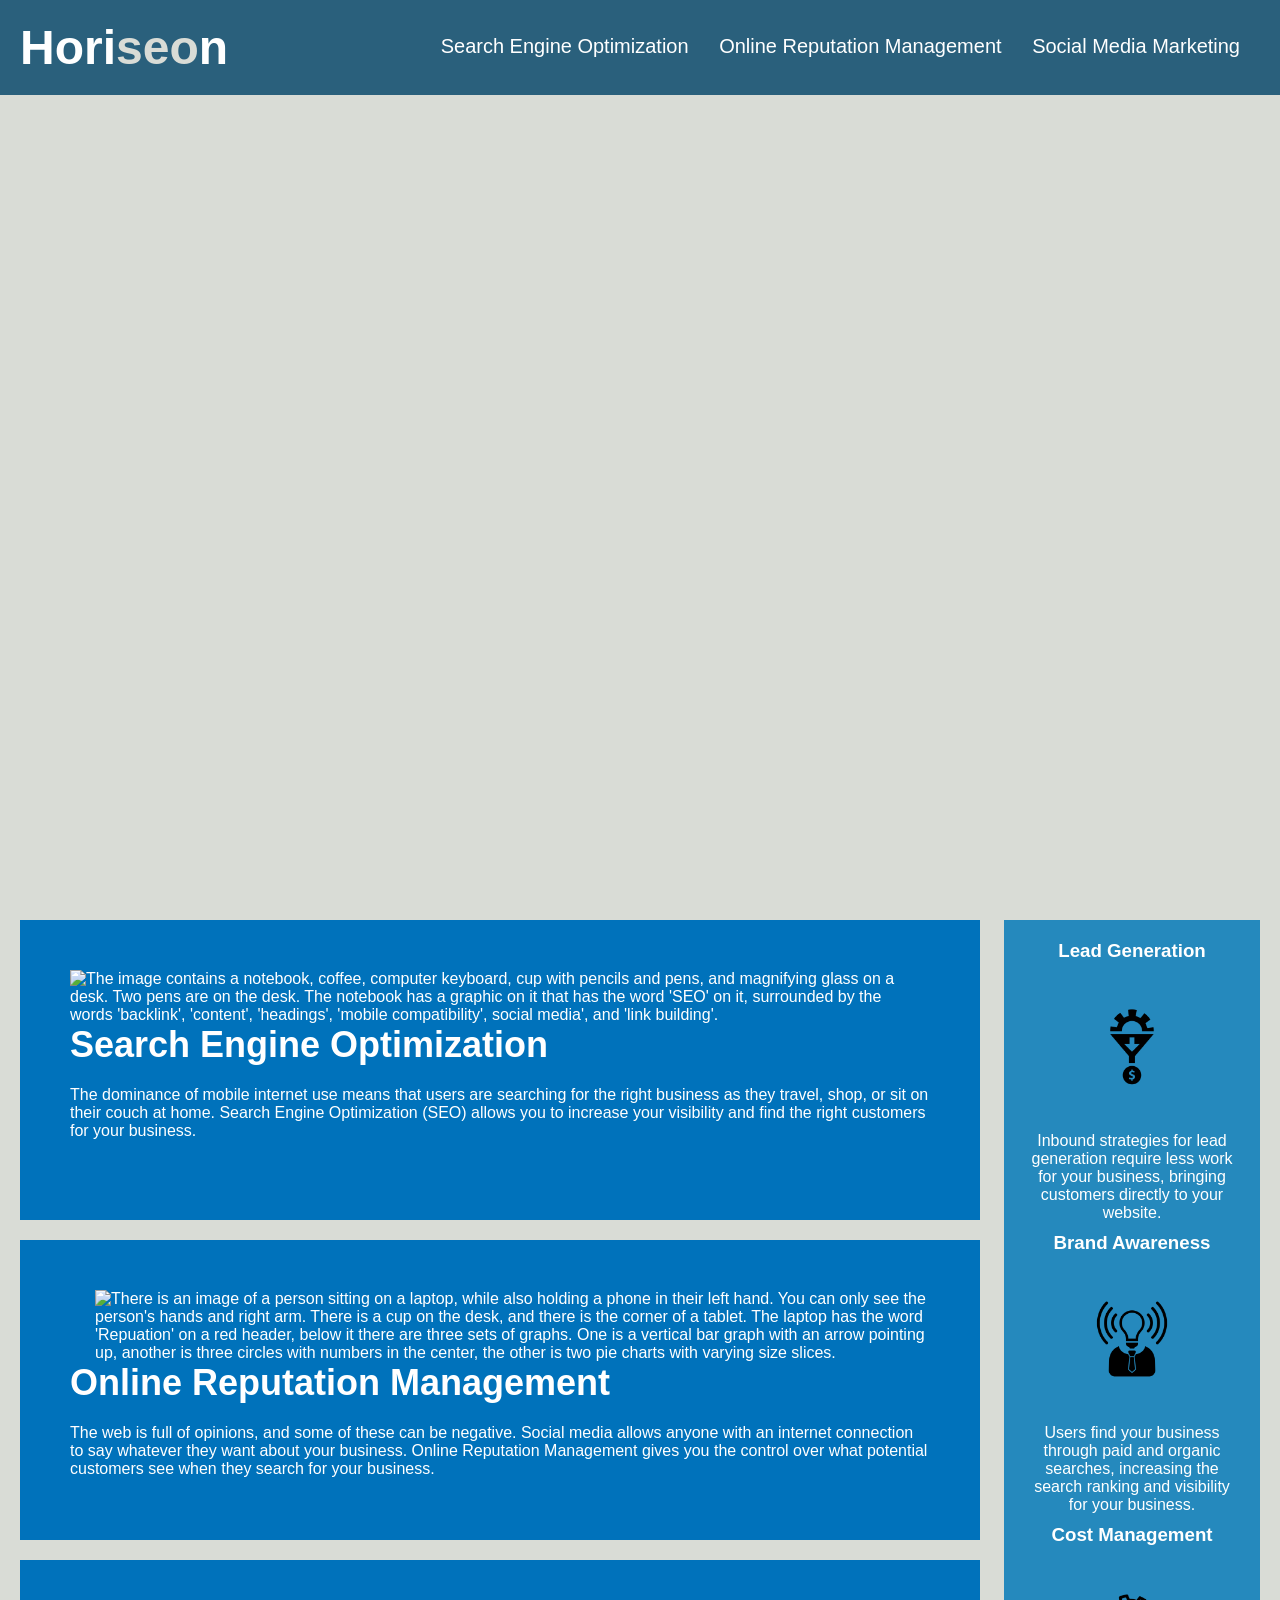
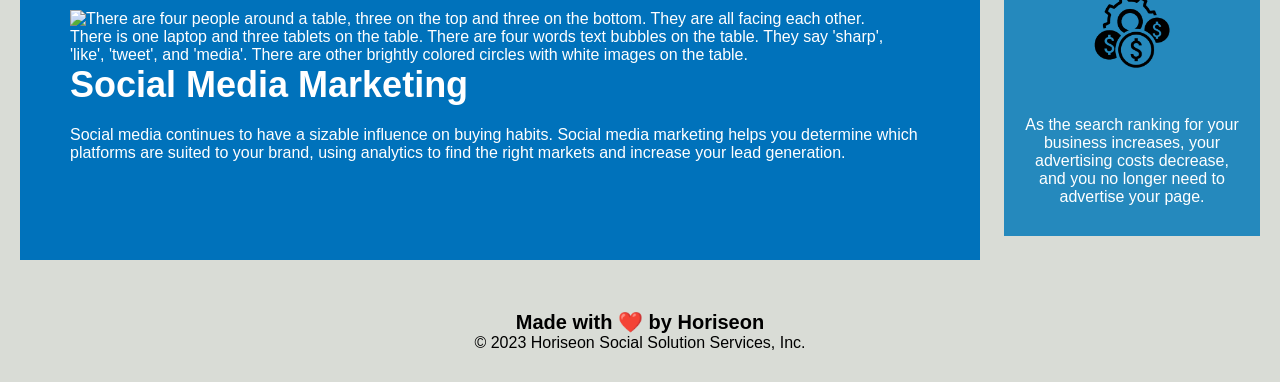
==== commit 59b8d8ae: "add usage and credits to Read Me" ====
--- a/Develop/index.html
+++ b/Develop/index.html
@@ -9,7 +9,7 @@
 
 <body>
     <header class="header">
-        <h1>Hori<span class="seo">seo</span>n</h1>
+        <h1>Hori<span class="seo">seo</span>n</h1>       
         <div>
             <ul>
                 <li>
--- a/Develop/assets/css/style.css
+++ b/Develop/assets/css/style.css
@@ -0,0 +1,153 @@
+* {
+    box-sizing: border-box;
+    padding: 0;
+    margin: 0;
+}
+
+/*body color*/
+body {
+    background-color: #d9dcd6;
+}
+
+/* header styling*/
+.header {
+    padding: 20px;
+    font-family: 'Trebuchet MS', 'Lucida Sans Unicode', 'Lucida Grande', 'Lucida Sans', Arial, sans-serif;
+    background-color: #2a607c;
+    color: #ffffff;
+}
+
+/*main header styling*/
+.header h1 {
+    display: inline-block;
+    font-size: 48px;
+}
+
+/* SEO cutout color change*/
+.header h1 .seo {
+    color: #d9dcd6;
+}
+
+/*header styling*/
+.header div {
+    padding-top: 15px;
+    margin-right: 20px;
+    float: right;
+    font-family: 'Gill Sans', 'Gill Sans MT', Calibri, 'Trebuchet MS', sans-serif;
+    font-size: 20px;
+}
+
+/*remove list item styling*/
+.header div ul {
+    list-style-type: none;
+}
+
+/*list item formatting*/
+.header div ul li {
+    display: inline-block;
+    margin-left: 25px;
+}
+
+/*title text*/
+a {
+    color: #ffffff;
+    text-decoration: none;
+}
+
+/*paragraph text*/
+p {
+    font-size: 16px;
+}
+
+/*formatting for main image display*/
+.hero {
+    height: 800px;
+    width: 100%;
+    margin-bottom: 25px;
+    background-image: url("../images/digital-marketing-meeting.jpg");
+    background-size: cover;
+    background-position: center;
+}
+
+/*used to position main body images*/
+.float-left {
+    float: left;
+    margin-right: 25px;
+}
+
+/*used to position main body images*/
+.float-right {
+    float: right;
+    margin-left: 25px;
+}
+
+/*formatting for benefits section*/
+.benefits {
+    margin-right: 20px;
+    padding: 20px;
+    clear: both;
+    float: right;
+    width: 20%;
+    height: 100%;
+    font-family: 'Gill Sans', 'Gill Sans MT', Calibri, 'Trebuchet MS', sans-serif;
+    background-color: #2589bd;
+}
+
+/*formatting for side bar section*/
+.content {
+    width: 75%;
+    display: inline-block;
+    margin-left: 20px;
+}
+
+/*consolidated headers for main article
+note: leaving headers because they contain additional font size styling*/
+.search-engine-optimization h2, .online-reputation-management h2 , .social-media-marketing h2 {
+    margin-bottom: 20px;
+    font-size: 36px;
+}
+
+/*consolidated main text (body only) formatting
+note: deleted header specific headings since they matched main styling*/
+.search-engine-optimization, .online-reputation-management, .social-media-marketing {
+    margin-bottom: 20px;
+    padding: 50px;
+    height: 300px;
+    font-family: 'Gill Sans', 'Gill Sans MT', Calibri, 'Trebuchet MS', sans-serif;
+    background-color: #0072bb;
+    color: #ffffff;
+}
+
+/*consolidated main section img formatting*/
+.search-engine-optimization img, .online-reputation-management img,.social-media-marketing img {
+    max-height: 200px;
+}
+
+/*consolidated side bar text formatting for all three asides
+note: deleted header specific headings since they matched main styling*/
+.benefit-lead, .benefit-brand, .benefit-cost  {
+    margin-bottom: 32px;
+    color: #ffffff;
+    margin-bottom: 10px;
+    text-align: center;
+}
+
+/*consolidated side bar img formatting for all three asides*/
+.benefit-lead img, .benefit-brand img, .benefit-cost img   {
+    display: block;
+    margin: 10px auto;
+    max-width: 150px;
+}
+
+/*footer heading text*/
+.footer h2 {
+    font-size: 20px;
+}
+
+/*footer body text*/
+.footer {
+    padding: 30px;
+    clear: both;
+    font-family: 'Trebuchet MS', 'Lucida Sans Unicode', 'Lucida Grande', 'Lucida Sans', Arial, sans-serif;
+    text-align: center;
+}
